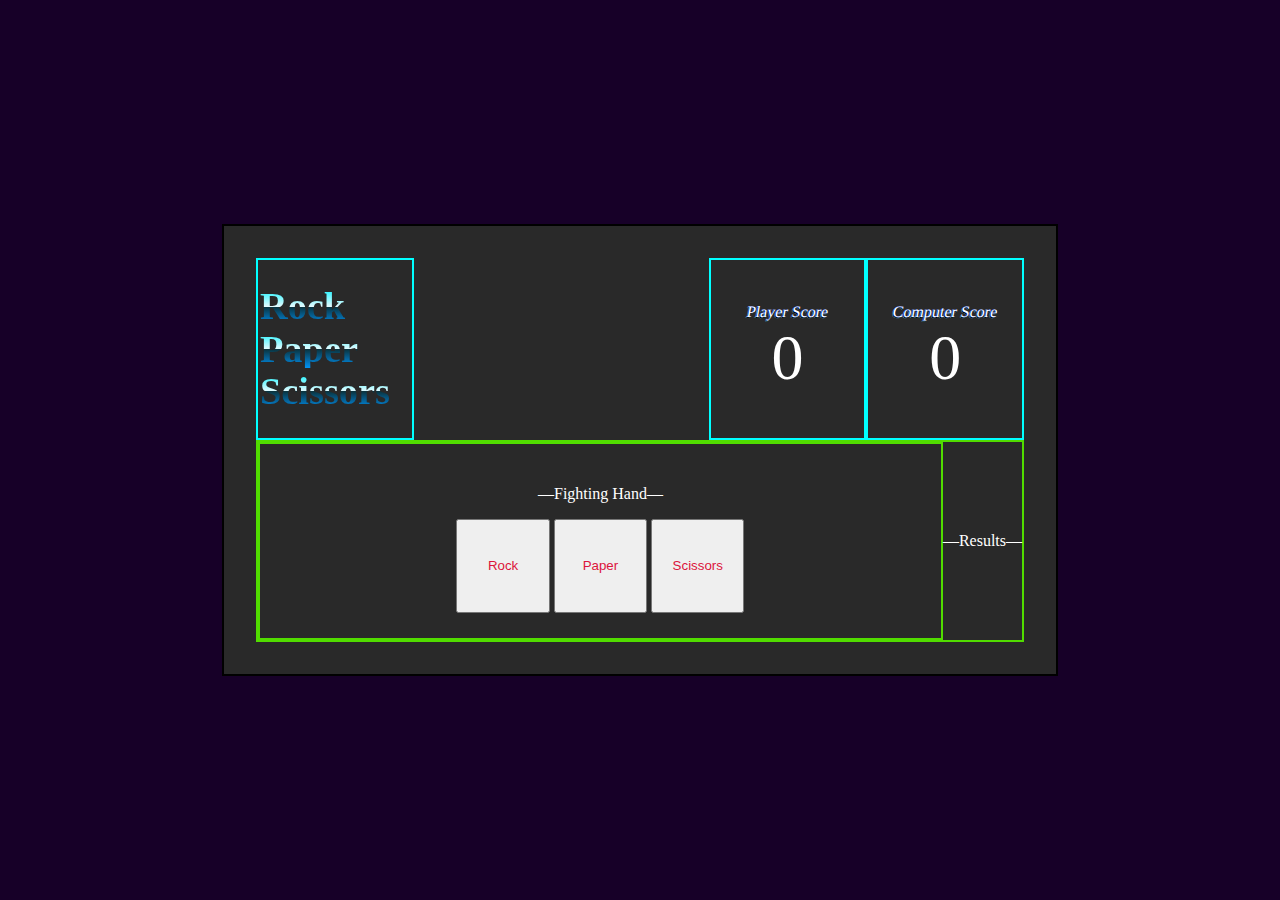
==== index.html @ a35e6738 "Finish basic game function" ====
<!DOCTYPE html>
<html lang="en">

<head>
  <meta charset="UTF-8">
  <meta name="viewport" content="width=device-width, initial-scale=1.0">
  <title>Rock Paper Scissors</title>
  <link rel="stylesheet" href="styles.css">
  <script src="game.js" defer></script>
</head>

<body>
  <div id="player-UI">
    <div id="top-section">
      <div class="top-cards" id="title-card">
        <h1>Rock</h1>
        <h1>Paper</h1>
        <h1>Scissors</h1>
      </div>
      <div class="top-cards scorecard" id="playerScoreCard">
        <div class="retro-text scorecard">Player Score</div>
      </div>
      <div class="top-cards scorecard" id="computerScoreCard">
        <div class="retro-text">Computer Score</div>
      </div>
    </div>
    <div id="lower-section">
      <div class="interactions" id="input-section">
        <p style="color: white;">&#8212;Fighting Hand&#8212;</p>
        <div id="button-container">
          <button class="selection" id="rock-btn" data-choice="rock">Rock</button>
          <button class="selection" id="paper-btn" data-choice="paper">Paper</button>
          <button class="selection" id="scissors-btn" data-choice="scissors">Scissors</button>
        </div>
      </div>
      <div class="interactions" id="results-section">
        <p style="color: white;">&#8212;Results&#8212;</p>
      </div>
    </div>
  </div>
</body>

</html>
---- styles.css ----
body {
  background-color: rgb(23, 0, 40);
  background-image: url('https://images-wixmp-ed30a86b8c4ca887773594c2.wixmp.com/f/67bb0f23-a725-47a4-a032-20d84c1a1482/dar38p1-1dadae78-4e41-49f0-ae92-9270cb2f60cb.png/v1/fill/w_1600,h_900,q_80,strp/retrowave_background_by_hayny_dar38p1-fullview.jpg?token=eyJ0eXAiOiJKV1QiLCJhbGciOiJIUzI1NiJ9.[base64].5IgeIPny7f471I8WP6cCul0ro4xjV1CE9WvupE3wTBQ');
}

#player-UI {
  padding: 2em;
}

:root {
  --font-size: 2em;
}

h1 {
  display: block;
  position: relative;
  font-size: var(--font-size);
  background: linear-gradient(to bottom, #00f2ff 0%, #e2fbff 50%, #0a343f 51%, #0094f7 100%);
  background-blend-mode: multiply;
  background-size: var(--font-size);
  background-repeat: repeat;
  line-height: 1;
  background-clip: text;
  -webkit-background-clip: text;
  -webkit-text-fill-color: transparent;
  margin: .05em;
}

p::before {
  background: none;
  content: attr(data-text);
  position: absolute;
  left: 0;
  top: 0;
  z-index: 2;
  /* background-image: url('https://i.imgur.com/Ym9HCsT.gif'); */
  background-blend-mode: screen;
  background-clip: text;
  -webkit-background-clip: text;
  -webkit-text-fill-color: transparent;
  opacity: 0.5;
}

p::after {
  background: none;
  content: attr(data-text);
  position: absolute;
  left: 0;
  top: 0;
  text-shadow: 1px -1px 0 rgba(255, 255, 255, 0.5),
    3px 1px 3px rgba(255, 0, 255, 0.85),
    -3px -2px 3px rgba(0, 0, 255, 0.85),
    1px -2px 0 rgba(255, 255, 255, 0.8);
  z-index: -2;
}

#player-UI {
  display: flex;
  flex-direction: column;
  width: 60vw;
  height: 30vw;
  background-color: rgb(41, 41, 41);
  /* border-color: cyan; */
  border-width: 2px;
  border-style: solid;
  position: absolute;
  top: 50%;
  left: 50%;
  transform: translate(-50%, -50%);
}

#top-section {
  display: flex;
  align-items: stretch;
  justify-content: flex-end;
  flex-grow: 1;
  border-color: rgb(253, 0, 194);
}

.top-cards {
  flex: 0 1 20%;
  flex-direction: column;
  display: flex;
  flex-wrap: nowrap;
  align-items: right;
  border-width: 2px;
  border-style: solid;
  border-color: cyan;
}

#title-card {
  font-size: larger;
  display: flex;
  flex-direction: column;
  margin: 0;
  justify-content: center;
  margin-right: auto;
}

.scorecard {
  display: flex;
  flex-direction: column;
  align-items: center;
  justify-content: center
}

@import url('https://fonts.googleapis.com/css2?family=Lobster+Two:wght@700&display=swap');

.retro-text {
  font-family: 'Lobster Two', serif;
  /* Stylish, retro font */
  font-size: 1em;
  /* Responsive font size */
  position: relative;
  /* Enables use of z-index */
  color: #ffffff;
  /* Primary color of the text */
  text-shadow: -.4px .4px 0 #0038f0,
    /* Orange shadow */
    -.75px .75px 0 #000000,
    /* Pink shadow */
    -1px 1px 0 #67cee8;
  /* Dark blue shadow */
  transform: skewX(-10deg);
  /* Skew the text on the X-axis */
  transition: all 0.5s ease;
  /* Smooth transition for hover effects */
  z-index: 2;
  /* Ensures text is layered above any potential background or border */
}

.selection {
  width: 7em;
  height: 7em;
  color: crimson;
}

#lower-section {
  display: flex;
  flex-grow: 1;
  border-color: rgb(81, 220, 0);
  border-width: 2px;
  border-style: solid;
  align-items: stretch;
  justify-content: space-evenly;
}

.interactions {}

#input-section {
  display: flex;
  flex-direction: column;
  flex-grow: 1;
  border-color: rgb(81, 220, 0);
  border-width: 2px;
  border-style: solid;
  align-items: center;
  justify-content: center;
}

#results-section {
  display: flex;
  flex-direction: column;
  align-items: center;
  justify-content: center;
}
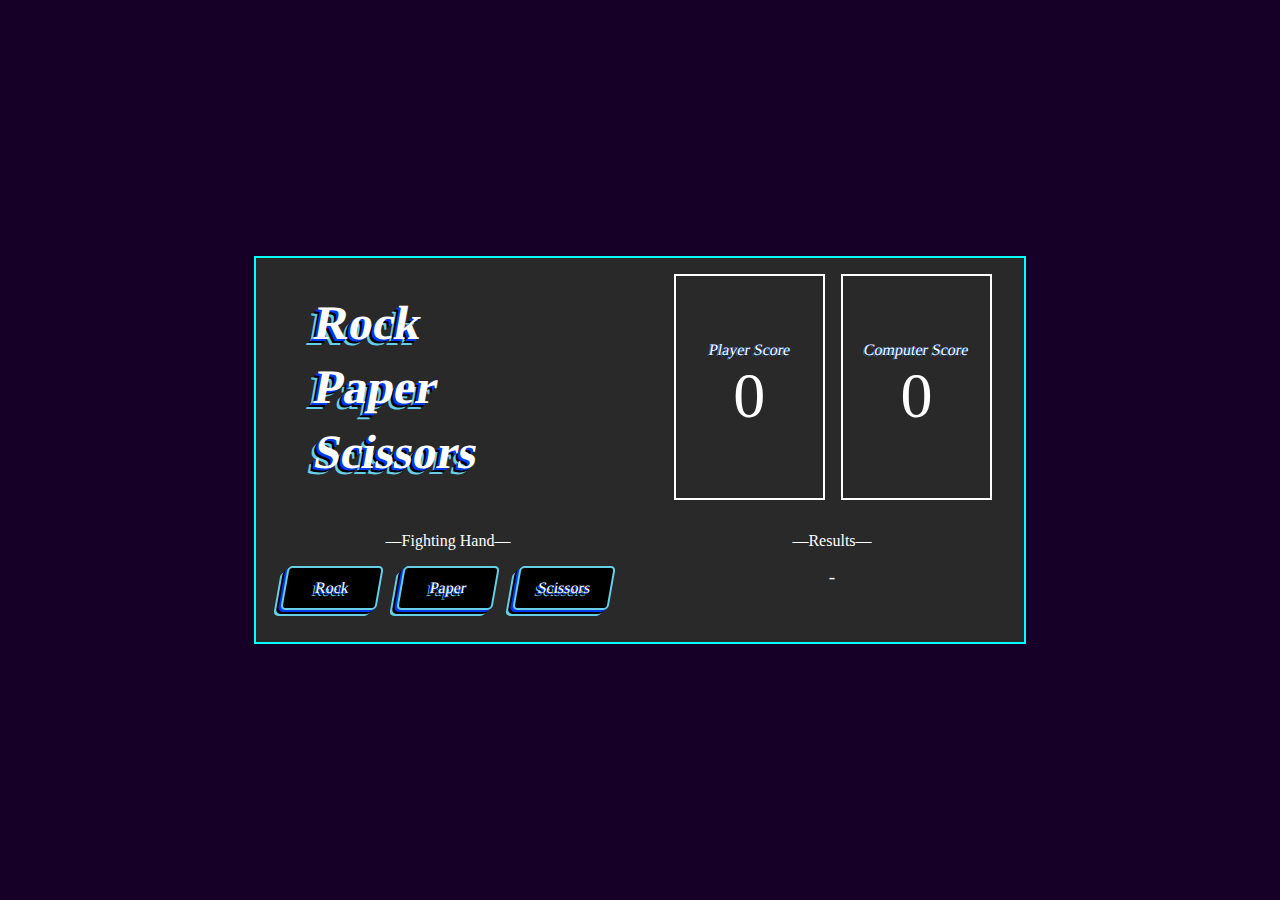
==== commit f5b959e1: "Improve layout margins and new button styling" ====
--- a/index.html
+++ b/index.html
@@ -18,7 +18,7 @@
         <h1>Scissors</h1>
       </div>
       <div class="top-cards scorecard" id="playerScoreCard">
-        <div class="retro-text scorecard">Player Score</div>
+        <div class="retro-text">Player Score</div>
       </div>
       <div class="top-cards scorecard" id="computerScoreCard">
         <div class="retro-text">Computer Score</div>
--- a/styles.css
+++ b/styles.css
@@ -1,10 +1,6 @@
 body {
   background-color: rgb(23, 0, 40);
   background-image: url('https://images-wixmp-ed30a86b8c4ca887773594c2.wixmp.com/f/67bb0f23-a725-47a4-a032-20d84c1a1482/dar38p1-1dadae78-4e41-49f0-ae92-9270cb2f60cb.png/v1/fill/w_1600,h_900,q_80,strp/retrowave_background_by_hayny_dar38p1-fullview.jpg?token=eyJ0eXAiOiJKV1QiLCJhbGciOiJIUzI1NiJ9.[base64].5IgeIPny7f471I8WP6cCul0ro4xjV1CE9WvupE3wTBQ');
-}
-
-#player-UI {
-  padding: 2em;
 }
 
 :root {
@@ -15,43 +11,43 @@
   display: block;
   position: relative;
   font-size: var(--font-size);
-  background: linear-gradient(to bottom, #00f2ff 0%, #e2fbff 50%, #0a343f 51%, #0094f7 100%);
-  background-blend-mode: multiply;
-  background-size: var(--font-size);
-  background-repeat: repeat;
-  line-height: 1;
-  background-clip: text;
-  -webkit-background-clip: text;
-  -webkit-text-fill-color: transparent;
-  margin: .05em;
+  font-family: 'Lobster Two', serif;
+  color: #ffffff;
+  text-shadow: -2px 2px 0 #0038f0,
+               -4px 4px 0 #000000,
+               -6px 6px 0 #67cee8; 
+  margin: 0.1em;
+  font-size: 2.5em;
+  transform: skewX(-10deg); 
 }
 
 p::before {
-  background: none;
+  font-family: 'Lobster Two', serif; 
   content: attr(data-text);
   position: absolute;
   left: 0;
   top: 0;
   z-index: 2;
-  /* background-image: url('https://i.imgur.com/Ym9HCsT.gif'); */
-  background-blend-mode: screen;
-  background-clip: text;
-  -webkit-background-clip: text;
-  -webkit-text-fill-color: transparent;
+  color: #ffffff;
+  text-shadow: -1px 1px 0 rgba(255, 255, 255, 0.5),
+               -3px 3px 3px rgba(255, 0, 255, 0.85),
+               -5px 5px 3px rgba(0, 0, 255, 0.85);
   opacity: 0.5;
+  font-size: 2.5em; 
 }
 
 p::after {
-  background: none;
+  font-family: 'Lobster Two', serif; 
   content: attr(data-text);
   position: absolute;
   left: 0;
   top: 0;
-  text-shadow: 1px -1px 0 rgba(255, 255, 255, 0.5),
-    3px 1px 3px rgba(255, 0, 255, 0.85),
-    -3px -2px 3px rgba(0, 0, 255, 0.85),
-    1px -2px 0 rgba(255, 255, 255, 0.8);
+  color: #ffffff;
+  text-shadow: -2px 2px 0 rgba(255, 255, 255, 0.5),
+               -4px 4px 3px rgba(255, 0, 255, 0.85),
+               -6px 6px 3px rgba(0, 0, 255, 0.85);
   z-index: -2;
+  font-size: 2.5em; 
 }
 
 #player-UI {
@@ -60,7 +56,7 @@
   width: 60vw;
   height: 30vw;
   background-color: rgb(41, 41, 41);
-  /* border-color: cyan; */
+  border-color: cyan;
   border-width: 2px;
   border-style: solid;
   position: absolute;
@@ -74,7 +70,7 @@
   align-items: stretch;
   justify-content: flex-end;
   flex-grow: 1;
-  border-color: rgb(253, 0, 194);
+  margin: 1em;
 }
 
 .top-cards {
@@ -83,84 +79,86 @@
   display: flex;
   flex-wrap: nowrap;
   align-items: right;
-  border-width: 2px;
-  border-style: solid;
-  border-color: cyan;
+
 }
 
 #title-card {
   font-size: larger;
   display: flex;
   flex-direction: column;
-  margin: 0;
   justify-content: center;
   margin-right: auto;
+  margin-left: 2em;
 }
 
 .scorecard {
   display: flex;
   flex-direction: column;
   align-items: center;
-  justify-content: center
+  justify-content: center;
+  border-width: 2px;
+  border-style: solid;
+  border-color: rgb(255, 255, 255);
+  margin-right: 1em;
 }
 
 @import url('https://fonts.googleapis.com/css2?family=Lobster+Two:wght@700&display=swap');
 
 .retro-text {
   font-family: 'Lobster Two', serif;
-  /* Stylish, retro font */
   font-size: 1em;
-  /* Responsive font size */
   position: relative;
-  /* Enables use of z-index */
   color: #ffffff;
-  /* Primary color of the text */
   text-shadow: -.4px .4px 0 #0038f0,
-    /* Orange shadow */
     -.75px .75px 0 #000000,
-    /* Pink shadow */
     -1px 1px 0 #67cee8;
-  /* Dark blue shadow */
   transform: skewX(-10deg);
-  /* Skew the text on the X-axis */
   transition: all 0.5s ease;
-  /* Smooth transition for hover effects */
   z-index: 2;
-  /* Ensures text is layered above any potential background or border */
 }
 
 .selection {
-  width: 7em;
-  height: 7em;
-  color: crimson;
+  display: inline-block;
+  background-color: #000000;
+  border: 2px solid #67cee8;
+  border-radius: 5px;
+  box-shadow: -2px 2px 0 #0038f0, -4px 4px 0 #000000, -6px 6px 0 #67cee8;
+  font-family: 'Lobster Two', serif;
+  font-size: 1em;
+  color: #ffffff;
+  text-shadow: -1px 1px 0 #0038f0, -2px 2px 0 #000000, -3px 3px 0 #67cee8;
+  text-align: center;
+  cursor: pointer;
+  transition: all 0.3s ease;
+  transform: skewX(-10deg);
+  width: 25%;
+  min-width: 6em;
+  height: auto;
+  max-width: 8em;
+  max-height: 5em;
+  padding: 0.7em 0.5em;
+  margin: 0 0.5em;
 }
 
 #lower-section {
   display: flex;
   flex-grow: 1;
-  border-color: rgb(81, 220, 0);
-  border-width: 2px;
-  border-style: solid;
   align-items: stretch;
   justify-content: space-evenly;
 }
 
-.interactions {}
+.interactions {
+  display: flex;
+  align-items: stretch;
+  justify-content: space-between;
+}
 
-#input-section {
+#input-section, #results-section {
   display: flex;
   flex-direction: column;
   flex-grow: 1;
-  border-color: rgb(81, 220, 0);
-  border-width: 2px;
-  border-style: solid;
   align-items: center;
-  justify-content: center;
+  justify-content: flex-start;
+  width: 50%; 
+  box-sizing: border-box;
 }
-
-#results-section {
-  display: flex;
-  flex-direction: column;
-  align-items: center;
-  justify-content: center;
-}